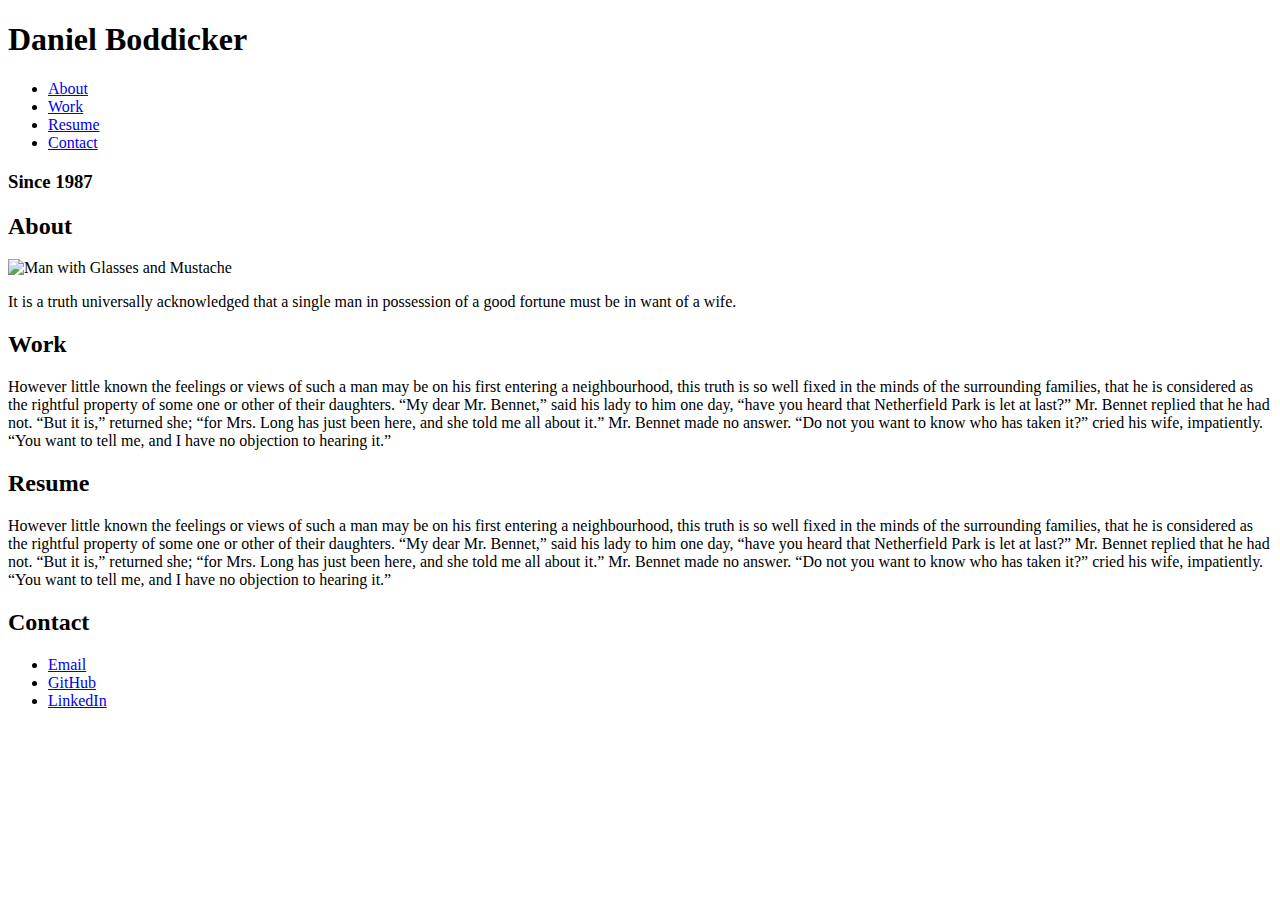
==== index.html @ 797ba702 "Contact Links and Profile Picture" ====
<!DOCTYPE html>
<html lang="en-us">
<head>
    <meta charset="UTF-8" />
    <link rel="stylesheet" href="./assets/css/style.css">
    <title>Daniel Boddicker Portfolio</title>
</head>
<body>
    <header>
        <h1>Daniel Boddicker</h1>
        <div>
            <ul>
                <li>
                    <a href="#aboutme">About</a>
                </li>
                <li>
                    <a href="#work">Work</a>
                </li>
                <li>
                    <a href="#resume">Resume</a>
                </li>
                <li>
                    <a href="#contact">Contact</a>
                </li>
            </ul>
        </div>
        <h3>Since 1987</h3>
    </header>
    <main>
        <div id="aboutme">
            <h2>About</h2>
            <img src="./Assets/Images/moustache.JPG" alt="Man with Glasses and Mustache" class="selfie">
                <p>It is a truth universally acknowledged that a single man in possession of a good fortune must be in want of a wife.</p>
        </div>
        <div id="work">
            <h2>Work</h2>
                <p> However little known the feelings or views of such a man may be on his first entering a neighbourhood, this truth is so well fixed in the minds of the surrounding families, that he is considered as the rightful property of some one or other of their daughters. “My dear Mr. Bennet,” said his lady to him one day, “have you heard that Netherfield Park is let at last?” Mr. Bennet replied that he had not. “But it is,” returned she; “for Mrs. Long has just been here, and she told me all about it.” Mr. Bennet made no answer. “Do not you want to know who has taken it?” cried his wife, impatiently. “You want to tell me, and I have no objection to hearing it.”</p>
        </div>
        <div id="resume">
            <h2>Resume</h2>
                <p> However little known the feelings or views of such a man may be on his first entering a neighbourhood, this truth is so well fixed in the minds of the surrounding families, that he is considered as the rightful property of some one or other of their daughters. “My dear Mr. Bennet,” said his lady to him one day, “have you heard that Netherfield Park is let at last?” Mr. Bennet replied that he had not. “But it is,” returned she; “for Mrs. Long has just been here, and she told me all about it.” Mr. Bennet made no answer. “Do not you want to know who has taken it?” cried his wife, impatiently. “You want to tell me, and I have no objection to hearing it.”</p>
        </div>
        <div id="contact">
            <h2>Contact</h2>
            <ul>
                <li>
                    <a href="mailto:djb.ske@gmail.com">Email</a>
                </li>
                <li>
                    <a href="https://github.com/JasperJackalope" target="_blank">GitHub</a>
                </li>
                <li>
                    <a href="https://www.linkedin.com/in/daniel-boddicker-a0096b121/" target="_blank">LinkedIn</a>
                </li>
            </ul>
           
            
            
        </div>
    </main>
    <footer>
    </footer>
</body>
</html>
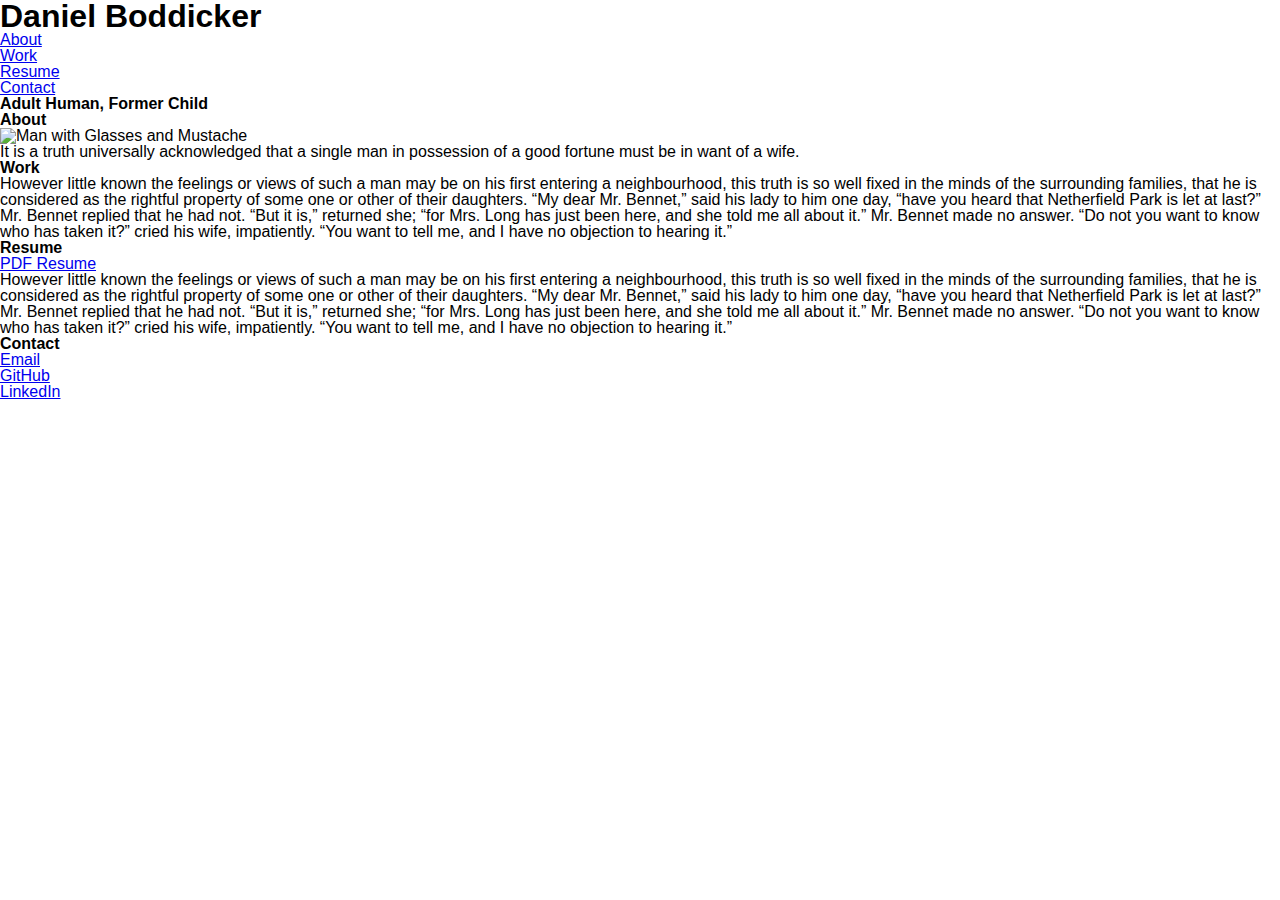
==== commit 91593873: "CSS Update and Reset CSS" ====
--- a/index.html
+++ b/index.html
@@ -2,6 +2,7 @@
 <html lang="en-us">
 <head>
     <meta charset="UTF-8" />
+    <link rel="stylesheet" href="./Assets/CSS/reset.css">
     <link rel="stylesheet" href="./assets/css/style.css">
     <title>Daniel Boddicker Portfolio</title>
 </head>
@@ -24,7 +25,7 @@
                 </li>
             </ul>
         </div>
-        <h3>Since 1987</h3>
+        <h3>Adult Human, Former Child</h3>
     </header>
     <main>
         <div id="aboutme">
@@ -38,6 +39,7 @@
         </div>
         <div id="resume">
             <h2>Resume</h2>
+            <a href="./Assets/Images/Boddicker Resume 2023.pdf" target="_blank">PDF Resume</a>
                 <p> However little known the feelings or views of such a man may be on his first entering a neighbourhood, this truth is so well fixed in the minds of the surrounding families, that he is considered as the rightful property of some one or other of their daughters. “My dear Mr. Bennet,” said his lady to him one day, “have you heard that Netherfield Park is let at last?” Mr. Bennet replied that he had not. “But it is,” returned she; “for Mrs. Long has just been here, and she told me all about it.” Mr. Bennet made no answer. “Do not you want to know who has taken it?” cried his wife, impatiently. “You want to tell me, and I have no objection to hearing it.”</p>
         </div>
         <div id="contact">
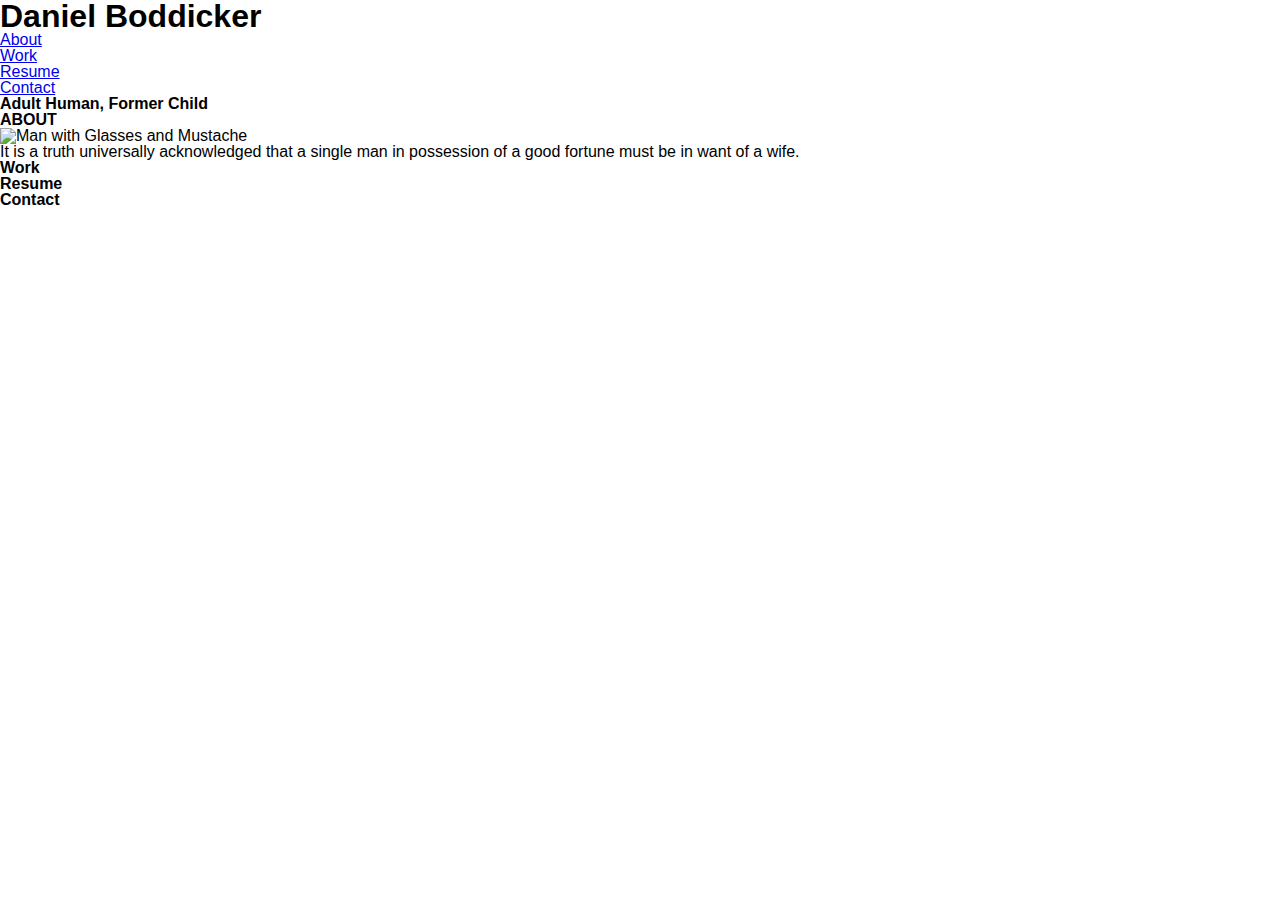
==== commit 6d5687d7: "Restarted" ====
--- a/index.html
+++ b/index.html
@@ -29,35 +29,24 @@
     </header>
     <main>
         <div id="aboutme">
-            <h2>About</h2>
+            <h2>ABOUT</h2>
             <img src="./Assets/Images/moustache.JPG" alt="Man with Glasses and Mustache" class="selfie">
-                <p>It is a truth universally acknowledged that a single man in possession of a good fortune must be in want of a wife.</p>
+            <div>
+                <p>It is a truth universally acknowledged that a single man in possession of a good fortune must be in want of a wife. </p>
+            </div>
         </div>
+
+
+
+        
         <div id="work">
             <h2>Work</h2>
-                <p> However little known the feelings or views of such a man may be on his first entering a neighbourhood, this truth is so well fixed in the minds of the surrounding families, that he is considered as the rightful property of some one or other of their daughters. “My dear Mr. Bennet,” said his lady to him one day, “have you heard that Netherfield Park is let at last?” Mr. Bennet replied that he had not. “But it is,” returned she; “for Mrs. Long has just been here, and she told me all about it.” Mr. Bennet made no answer. “Do not you want to know who has taken it?” cried his wife, impatiently. “You want to tell me, and I have no objection to hearing it.”</p>
         </div>
         <div id="resume">
             <h2>Resume</h2>
-            <a href="./Assets/Images/Boddicker Resume 2023.pdf" target="_blank">PDF Resume</a>
-                <p> However little known the feelings or views of such a man may be on his first entering a neighbourhood, this truth is so well fixed in the minds of the surrounding families, that he is considered as the rightful property of some one or other of their daughters. “My dear Mr. Bennet,” said his lady to him one day, “have you heard that Netherfield Park is let at last?” Mr. Bennet replied that he had not. “But it is,” returned she; “for Mrs. Long has just been here, and she told me all about it.” Mr. Bennet made no answer. “Do not you want to know who has taken it?” cried his wife, impatiently. “You want to tell me, and I have no objection to hearing it.”</p>
         </div>
         <div id="contact">
             <h2>Contact</h2>
-            <ul>
-                <li>
-                    <a href="mailto:djb.ske@gmail.com">Email</a>
-                </li>
-                <li>
-                    <a href="https://github.com/JasperJackalope" target="_blank">GitHub</a>
-                </li>
-                <li>
-                    <a href="https://www.linkedin.com/in/daniel-boddicker-a0096b121/" target="_blank">LinkedIn</a>
-                </li>
-            </ul>
-           
-            
-            
         </div>
     </main>
     <footer>
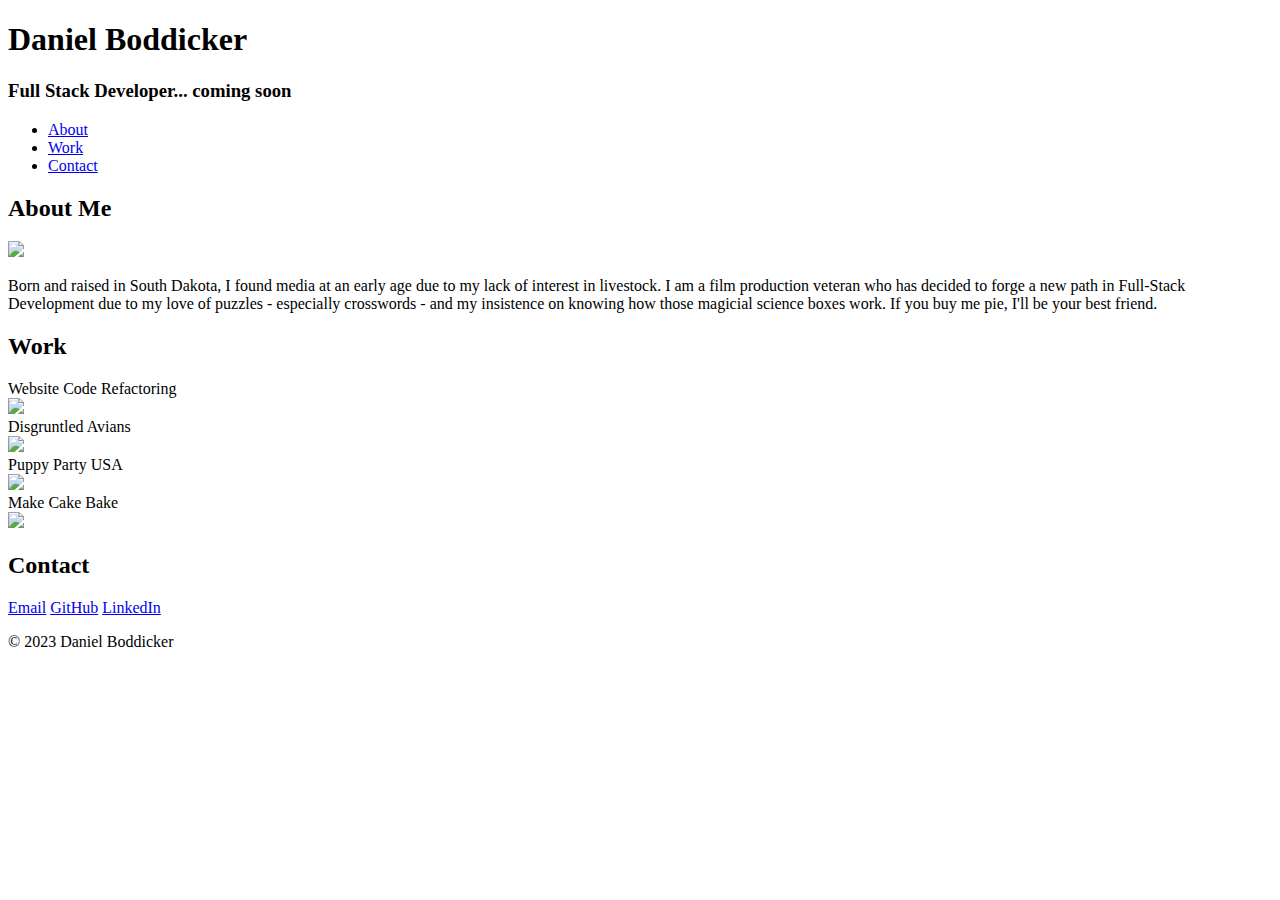
==== commit bca56d2c: "Basic Bits Finished" ====
--- a/index.html
+++ b/index.html
@@ -1,55 +1,73 @@
 <!DOCTYPE html>
-<html lang="en-us">
-<head>
+<html lang="en">
+
+  <head>
+    <title>Daniel Boddicker Portfolio</title>
     <meta charset="UTF-8" />
-    <link rel="stylesheet" href="./Assets/CSS/reset.css">
-    <link rel="stylesheet" href="./assets/css/style.css">
-    <title>Daniel Boddicker Portfolio</title>
-</head>
-<body>
-    <header>
-        <h1>Daniel Boddicker</h1>
-        <div>
-            <ul>
-                <li>
-                    <a href="#aboutme">About</a>
-                </li>
-                <li>
-                    <a href="#work">Work</a>
-                </li>
-                <li>
-                    <a href="#resume">Resume</a>
-                </li>
-                <li>
-                    <a href="#contact">Contact</a>
-                </li>
-            </ul>
-        </div>
-        <h3>Adult Human, Former Child</h3>
+    <meta name="viewport" content="width=device-width, initial-scale=1" />
+    <link rel="stylesheet" href="./assets/css/style.css" />
+  </head>
+
+  <body>
+    <header class="main-header">
+      <h1>Daniel Boddicker</h1>
+        <h3>Full Stack Developer... coming soon</h3>
+      <ul>
+        <li>
+          <a href="#about">About</a>
+        </li>
+        <li>
+          <a href="#work">Work</a>
+        </li>
+        <li>
+          <a href="#contact">Contact</a>
+        </li>
+      </ul>
     </header>
+
     <main>
-        <div id="aboutme">
-            <h2>ABOUT</h2>
-            <img src="./Assets/Images/moustache.JPG" alt="Man with Glasses and Mustache" class="selfie">
-            <div>
-                <p>It is a truth universally acknowledged that a single man in possession of a good fortune must be in want of a wife. </p>
-            </div>
-        </div>
-
-
-
-        
-        <div id="work">
-            <h2>Work</h2>
-        </div>
-        <div id="resume">
-            <h2>Resume</h2>
-        </div>
-        <div id="contact">
-            <h2>Contact</h2>
-        </div>
+      <div id="about">
+        <h2>About Me</h2>
+        <section class="card">
+            <img src="./assets/images/moustache.JPG" class="selfie">
+            <p>Born and raised in South Dakota, I found media at an early age due to my lack of interest in livestock. I am a film production veteran who has decided to forge a new path in Full-Stack Development due to my love of puzzles - especially crosswords - and my insistence on knowing how those magicial science boxes work. If you buy me pie, I'll be your best friend.</p>
+        </section>
+      </div>
+      <h2 id="work">Work</h2>
+      <div class="div-flexbox">
+        <section class="topcard">
+          <header>Website Code Refactoring</header>
+          <a href="https://jasperjackalope.github.io/homework01-code-refactor/" target="_blank"><img src="./assets/images/meeting.jpg"/></a>
+        </section>
+      </div>
+      <div class="div-flexbox">  
+        <section class="card">
+          <header>Disgruntled Avians</header>
+          <a href="https://www.google.com" target="_blank"><img src="./assets/images/angry.jpg"></a>
+        </section>
+        <section class="card">
+          <header>Puppy Party USA</header>
+          <a href="https://www.imdb.com" target="_blank"><img src="./assets/images/puppy.jpg"></a>
+        </section>
+        <section class="card">
+          <header>Make Cake Bake</header>
+          <a href="https://www.amazon.com" target="_blank"><img src="./assets/images/cake.jpg"></a>
+        </section>
+      </div>
+      <h2 id="contact">Contact</h2>
+      <div class="div-about">
+        <section class="card">
+          <a href="mailto:djb.ske@gmail.com" target="_blank">Email</a>  
+          <a href="https://github.com/JasperJackalope" target="_blank">GitHub</a>
+          <a href="https://www.linkedin.com/in/daniel-boddicker-a0096b121/" target="_blank">LinkedIn</a>
+        </section>
+      </div>
     </main>
     <footer>
-    </footer>
-</body>
-</html>+      <p>
+          &copy; 2023 Daniel Boddicker
+      </p>
+  </footer>
+  </body>
+
+</html>
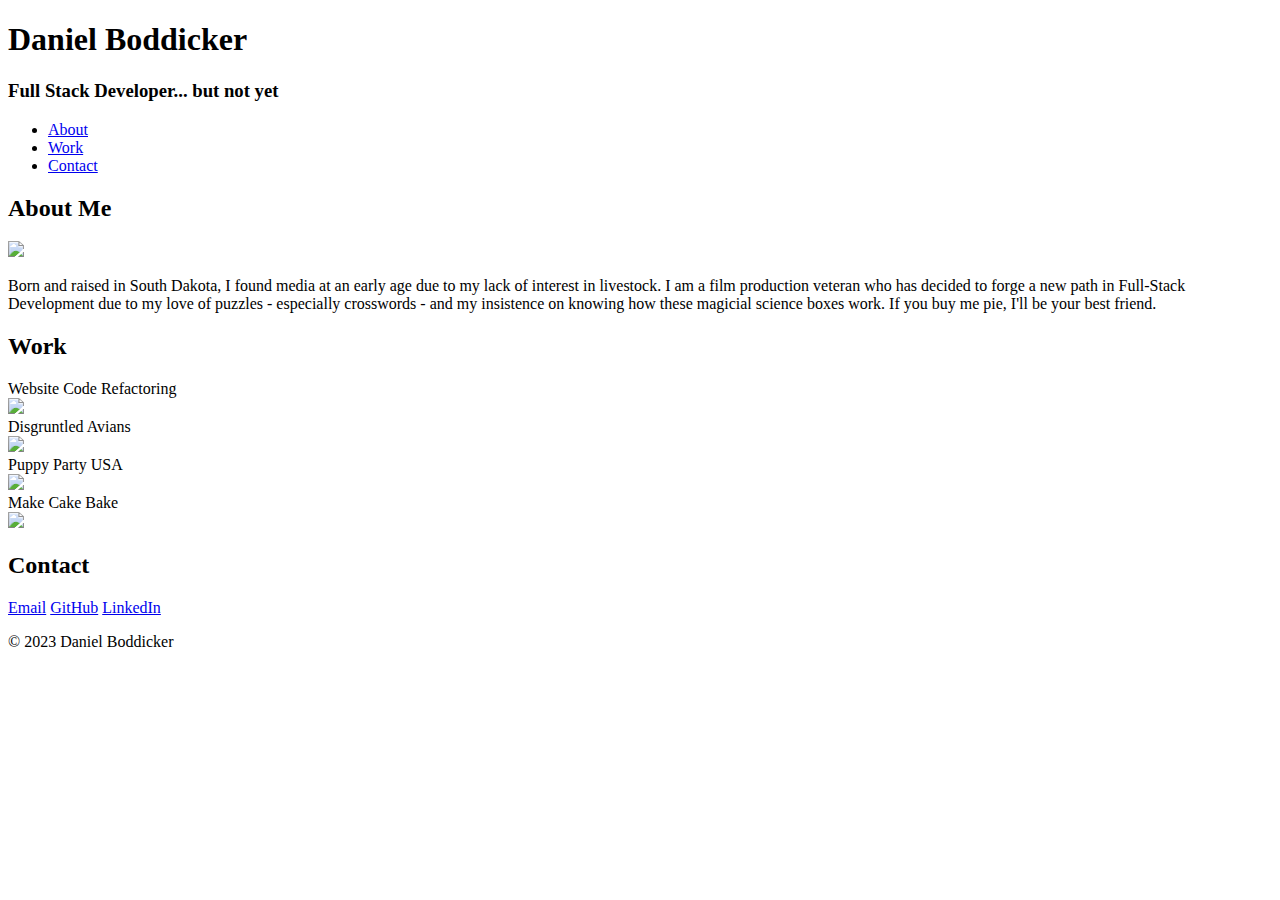
==== commit f9c6e2d8: "Added Media Queries" ====
--- a/index.html
+++ b/index.html
@@ -11,7 +11,7 @@
   <body>
     <header class="main-header">
       <h1>Daniel Boddicker</h1>
-        <h3>Full Stack Developer... coming soon</h3>
+        <h3>Full Stack Developer... but not yet</h3>
       <ul>
         <li>
           <a href="#about">About</a>
@@ -28,9 +28,9 @@
     <main>
       <div id="about">
         <h2>About Me</h2>
-        <section class="card">
-            <img src="./assets/images/moustache.JPG" class="selfie">
-            <p>Born and raised in South Dakota, I found media at an early age due to my lack of interest in livestock. I am a film production veteran who has decided to forge a new path in Full-Stack Development due to my love of puzzles - especially crosswords - and my insistence on knowing how those magicial science boxes work. If you buy me pie, I'll be your best friend.</p>
+        <section class="div-flexbox biocard">
+          <img src="./assets/images/moustache.JPG" class="selfie">
+          <p>Born and raised in South Dakota, I found media at an early age due to my lack of interest in livestock. I am a film production veteran who has decided to forge a new path in Full-Stack Development due to my love of puzzles - especially crosswords - and my insistence on knowing how these magicial science boxes work. If you buy me pie, I'll be your best friend.</p>
         </section>
       </div>
       <h2 id="work">Work</h2>
@@ -55,7 +55,7 @@
         </section>
       </div>
       <h2 id="contact">Contact</h2>
-      <div class="div-about">
+      <div>
         <section class="card">
           <a href="mailto:djb.ske@gmail.com" target="_blank">Email</a>  
           <a href="https://github.com/JasperJackalope" target="_blank">GitHub</a>
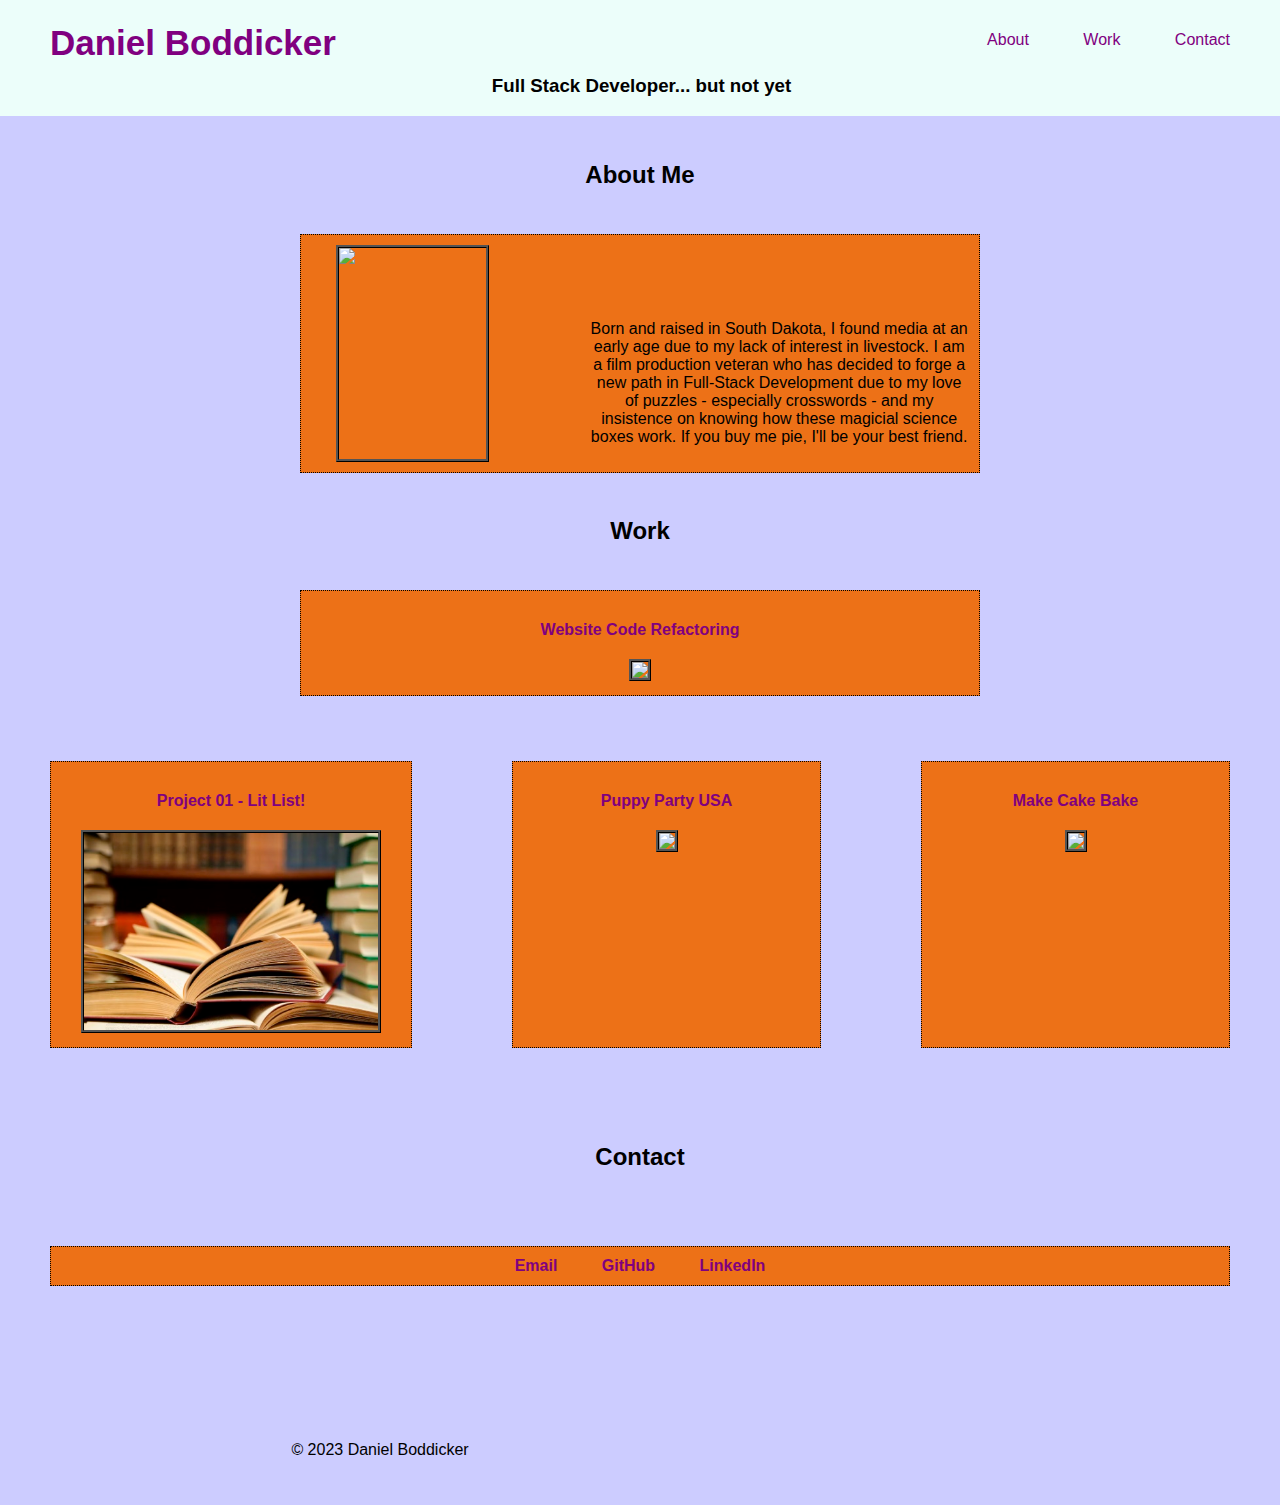
==== commit 2c2a9aa7: "Updated to include project 1" ====
--- a/index.html
+++ b/index.html
@@ -5,7 +5,7 @@
     <title>Daniel Boddicker Portfolio</title>
     <meta charset="UTF-8" />
     <meta name="viewport" content="width=device-width, initial-scale=1" />
-    <link rel="stylesheet" href="./assets/css/style.css" />
+    <link rel="stylesheet" type="text/css" href="./assets/css/style.css"/>
   </head>
 
   <body>
@@ -42,8 +42,8 @@
       </div>
       <div class="div-flexbox">  
         <section class="card">
-          <header>Disgruntled Avians</header>
-          <a href="https://www.google.com" target="_blank"><img src="./assets/images/angry.jpg"></a>
+          <header>Project 01 - Lit List!</header>
+          <a href="https://samanthaahn.github.io/fiesta-event/" target="_blank"><img src="./assets/images/Books.jpg"></a>
         </section>
         <section class="card">
           <header>Puppy Party USA</header>
--- a/assets/css/style.css
+++ b/assets/css/style.css
@@ -0,0 +1,225 @@
+* {
+  box-sizing: border-box;
+}
+
+body {
+  font-family: 'Trebuchet MS', 'Lucida Sans Unicode', 'Lucida Grande', 'Lucida Sans', Arial, sans-serif;
+  margin: 0;
+  background-color: #ccccff;
+}
+
+.div-flexbox {
+  display: flex;
+  flex-wrap: nowrap;
+  margin-top: 15px;
+  align-content: center;
+  
+}
+
+.main-header {
+  display: flex;
+  justify-content: space-between;
+  background-color: #ecfefa;
+  color: purple;
+  width: 100%;
+}
+
+header h1 {
+  display: inline-block;
+  font-size: 35px;
+  margin-left: 50px;
+}
+
+header ul {
+  list-style-type: none;
+}
+
+header ul li {
+  display: inline-block;
+  margin-right: 50px;
+  margin-top: 15px;
+}
+
+.card {
+  flex: 1 0 175px;
+  padding: 10px;
+  text-align: center;
+  font-weight: bolder;
+  border-style:dotted;
+  border-width: 1px;
+  background-color: #ED7117;
+  margin: 50px;
+}
+
+.biocard { 
+  flex: 1 1 175px;
+  padding: 10px;
+  text-align: center;
+  border-style:dotted;
+  border-width: 1px;
+  background-color: #ED7117;
+  margin: 0 300px 0 300px;
+}
+
+.topcard {
+  flex: 1  200px;
+  padding: 10px;
+  text-align: center;
+  font-weight: bolder;
+  border-style:dotted;
+  border-width: 1px;
+  background-color: #ED7117;
+  margin: 0 300px 0 300px;
+}
+
+.topcard header {
+  padding: 20px;
+  background: #ED7117;
+  color: purple;
+
+}
+
+.topcard img {
+  border: black;
+  border-style: ridge;
+}
+
+main div section header img {
+  width: 200px;
+  height: auto;
+  border-style: ridge;
+}
+
+.card header {
+  padding: 20px;
+  background: #ED7117;
+  color: purple;
+}
+
+.card img {
+  width: 300px;
+  border: black;
+  border-style: ridge;
+  
+}
+
+footer {
+  padding: 30px;
+  clear: both;
+  font-family: 'Trebuchet MS', 'Lucida Sans Unicode', 'Lucida Grande', 'Lucida Sans', Arial, sans-serif;
+  text-align: center;
+}
+
+footer h2 {
+  font-size: 20px;
+}
+
+.selfie {
+  width:200px;
+  height:auto;
+  margin-left: 25px;
+  border: black;
+  border-style: ridge;
+}
+
+a {
+  color: purple;
+  text-decoration: none;
+}
+
+h2 {
+  text-align: center;
+  padding: 25px;
+}
+
+h3 {
+  color:black;
+  margin-top: 75px;
+}
+
+.card a {
+    color: purple;
+    font-weight: bolder;
+    text-decoration: none;
+    margin: 20px;
+}
+
+p {  
+  width: 500px;
+  margin-left: 100px;
+  margin-top: 75px;
+}
+
+a:hover {
+  color: gray;
+}
+
+.card a:hover {
+  color:black;
+}
+
+.card:hover, .card header:hover {
+  background-color: rgb(160, 105, 4);
+}
+
+@media screen and (max-width: 992px) {
+  body header {
+    display:block;
+    flex-wrap: wrap;
+    width: 100%;
+  }
+  body header h1{
+    margin-left: 75px;
+  }
+  body header h3{
+    margin-top: 0px;
+    margin-left: 50px;
+  }
+  header ul li{
+    margin-left: 125px;
+    margin-top: 10px;
+  }
+  .div-flexbox{
+    display: block;
+    flex-wrap: wrap;
+    margin-top: 15px;
+    align-content: center;
+  }
+  .topcard{
+    flex: 1 1 0px;
+    padding: 10px;
+    text-align: center;
+    font-weight: bolder;
+    border-style:dotted;
+    border-width: 1px;
+    background-color: #ED7117;
+    margin: 50px;
+  }
+  .biocard{
+    flex: 1 1 175px;
+    padding: 10px;
+    text-align: center;
+    font-weight: bolder;
+    border-style:dotted;
+    border-width: 1px;
+    background-color: #ED7117;
+    margin: 50px;
+  }
+  .topcard img{
+    width: 250px;
+    height: 250px;
+  }
+  .biocard img{
+    width: 250px;
+    height: auto;
+  }
+  .biocard p{
+    margin-top: 50px;
+    margin-left: 0;
+    display:inline;
+  }
+  .card img{
+    width: 250px;
+    height: 250px;
+  }
+}